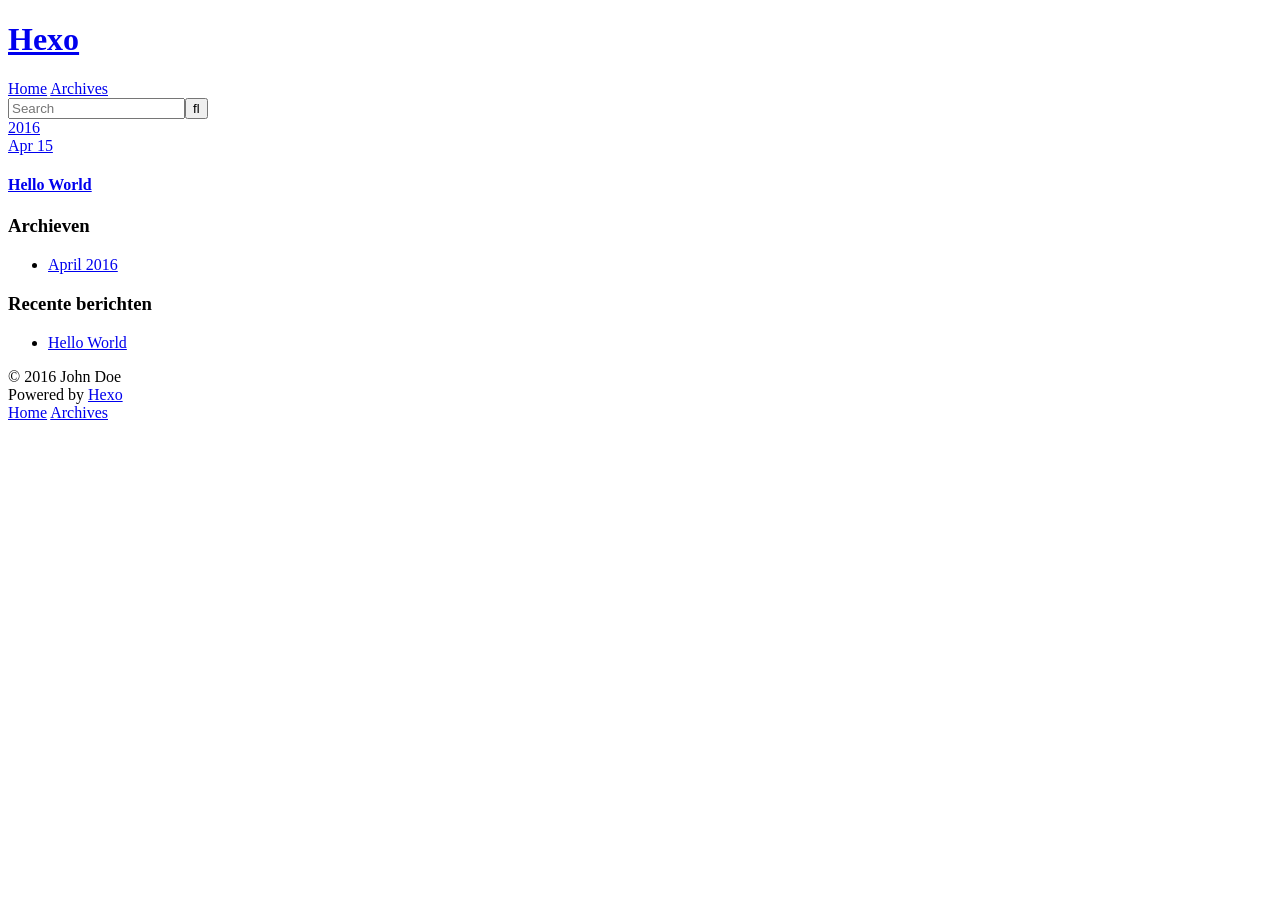
==== archives/index.html @ 11fe407a "Site updated: 2016-04-15 10:33:08" ====
<!DOCTYPE html>
<html>
<head>
  <meta charset="utf-8">
  
  <title>Archieven | Hexo</title>
  <meta name="viewport" content="width=device-width, initial-scale=1, maximum-scale=1">
  <meta name="description">
<meta property="og:type" content="website">
<meta property="og:title" content="Hexo">
<meta property="og:url" content="http://yoursite.com/archives/index.html">
<meta property="og:site_name" content="Hexo">
<meta property="og:description">
<meta name="twitter:card" content="summary">
<meta name="twitter:title" content="Hexo">
<meta name="twitter:description">
  
    <link rel="alternate" href="/atom.xml" title="Hexo" type="application/atom+xml">
  
  
    <link rel="icon" href="/favicon.png">
  
  
    <link href="//fonts.googleapis.com/css?family=Source+Code+Pro" rel="stylesheet" type="text/css">
  
  <link rel="stylesheet" href="/css/style.css">
  

</head>

<body>
  <div id="container">
    <div id="wrap">
      <header id="header">
  <div id="banner"></div>
  <div id="header-outer" class="outer">
    <div id="header-title" class="inner">
      <h1 id="logo-wrap">
        <a href="/" id="logo">Hexo</a>
      </h1>
      
    </div>
    <div id="header-inner" class="inner">
      <nav id="main-nav">
        <a id="main-nav-toggle" class="nav-icon"></a>
        
          <a class="main-nav-link" href="/">Home</a>
        
          <a class="main-nav-link" href="/archives">Archives</a>
        
      </nav>
      <nav id="sub-nav">
        
          <a id="nav-rss-link" class="nav-icon" href="/atom.xml" title="RSS Feed"></a>
        
        <a id="nav-search-btn" class="nav-icon" title="Zoeken"></a>
      </nav>
      <div id="search-form-wrap">
        <form action="//google.com/search" method="get" accept-charset="UTF-8" class="search-form"><input type="search" name="q" results="0" class="search-form-input" placeholder="Search"><button type="submit" class="search-form-submit">&#xF002;</button><input type="hidden" name="sitesearch" value="http://yoursite.com"></form>
      </div>
    </div>
  </div>
</header>
      <div class="outer">
        <section id="main">
  
  
    
    
      
      
      <section class="archives-wrap">
        <div class="archive-year-wrap">
          <a href="/archives/2016" class="archive-year">2016</a>
        </div>
        <div class="archives">
    
    <article class="archive-article archive-type-post">
  <div class="archive-article-inner">
    <header class="archive-article-header">
      <a href="/2016/04/15/hello-world/" class="archive-article-date">
  <time datetime="2016-04-15T02:23:33.382Z" itemprop="datePublished">Apr 15</time>
</a>
      
  
    <h1 itemprop="name">
      <a class="archive-article-title" href="/2016/04/15/hello-world/">Hello World</a>
    </h1>
  

    </header>
  </div>
</article>
  
  
    </div></section>
  

</section>
        
          <aside id="sidebar">
  
    

  
    

  
    
  
    
  <div class="widget-wrap">
    <h3 class="widget-title">Archieven</h3>
    <div class="widget">
      <ul class="archive-list"><li class="archive-list-item"><a class="archive-list-link" href="/archives/2016/04/">April 2016</a></li></ul>
    </div>
  </div>


  
    
  <div class="widget-wrap">
    <h3 class="widget-title">Recente berichten</h3>
    <div class="widget">
      <ul>
        
          <li>
            <a href="/2016/04/15/hello-world/">Hello World</a>
          </li>
        
      </ul>
    </div>
  </div>

  
</aside>
        
      </div>
      <footer id="footer">
  
  <div class="outer">
    <div id="footer-info" class="inner">
      &copy; 2016 John Doe<br>
      Powered by <a href="http://hexo.io/" target="_blank">Hexo</a>
    </div>
  </div>
</footer>
    </div>
    <nav id="mobile-nav">
  
    <a href="/" class="mobile-nav-link">Home</a>
  
    <a href="/archives" class="mobile-nav-link">Archives</a>
  
</nav>
    

<script src="//ajax.googleapis.com/ajax/libs/jquery/2.0.3/jquery.min.js"></script>


  <link rel="stylesheet" href="/fancybox/jquery.fancybox.css">
  <script src="/fancybox/jquery.fancybox.pack.js"></script>


<script src="/js/script.js"></script>

  </div>
</body>
</html>
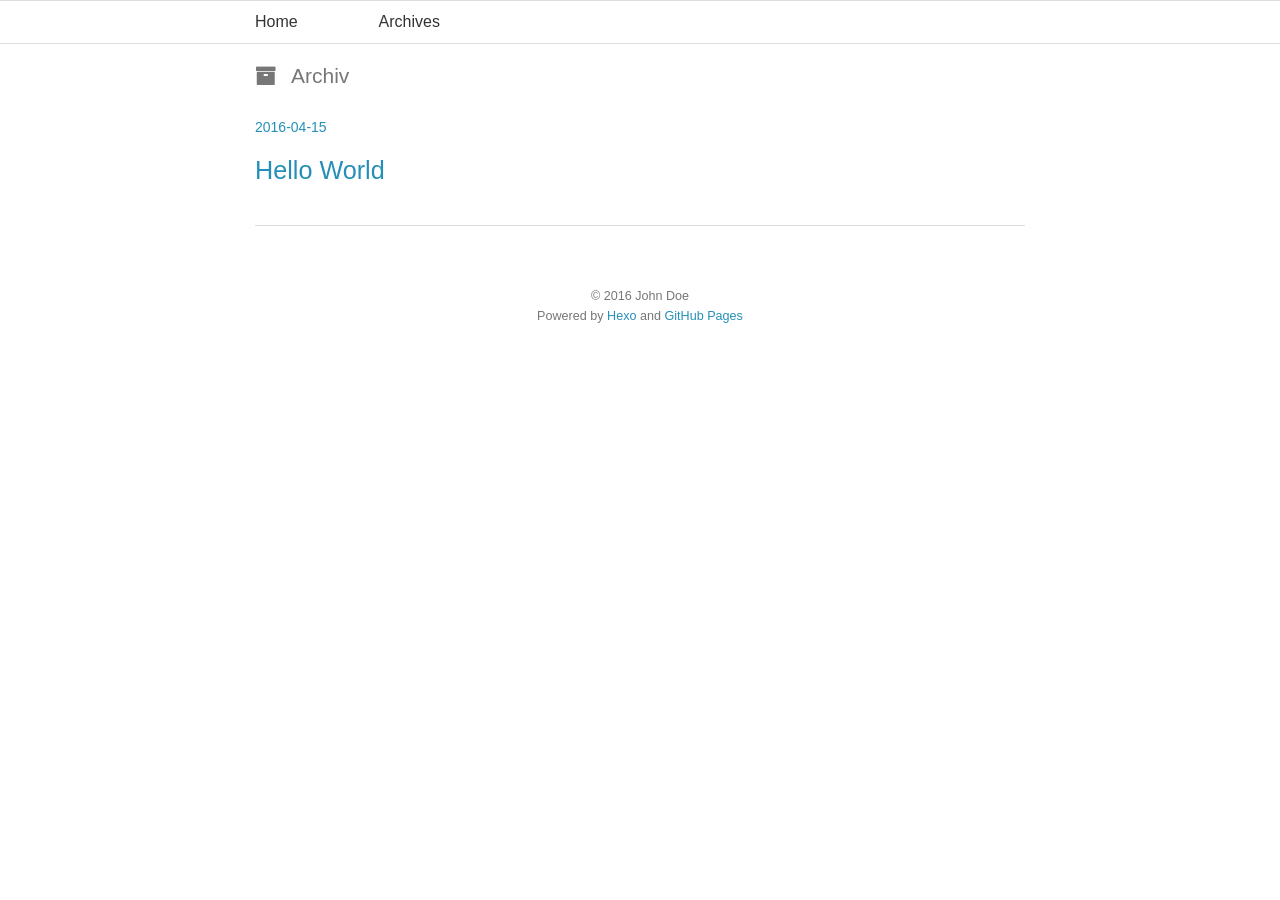
==== commit 91b25862: "Site updated: 2016-04-15 10:47:43" ====
--- a/archives/index.html
+++ b/archives/index.html
@@ -1,169 +1,162 @@
-<!DOCTYPE html>
+<!DOCTYPE HTML>
 <html>
 <head>
   <meta charset="utf-8">
   
-  <title>Archieven | Hexo</title>
-  <meta name="viewport" content="width=device-width, initial-scale=1, maximum-scale=1">
-  <meta name="description">
-<meta property="og:type" content="website">
-<meta property="og:title" content="Hexo">
-<meta property="og:url" content="http://yoursite.com/archives/index.html">
-<meta property="og:site_name" content="Hexo">
-<meta property="og:description">
-<meta name="twitter:card" content="summary">
-<meta name="twitter:title" content="Hexo">
-<meta name="twitter:description">
-  
-    <link rel="alternate" href="/atom.xml" title="Hexo" type="application/atom+xml">
+  <title>Archiv | Hexo</title>
+  <meta name="author" content="John Doe">
   
   
-    <link rel="icon" href="/favicon.png">
+  <meta name="viewport" content="width=device-width, initial-scale=1, maximum-scale=1">
+
   
+  <meta property="og:site_name" content="Hexo"/>
+
   
-    <link href="//fonts.googleapis.com/css?family=Source+Code+Pro" rel="stylesheet" type="text/css">
+    <meta property="og:image" content="undefined"/>
   
-  <link rel="stylesheet" href="/css/style.css">
+
+  <link href="/favicon.ico" rel="icon">
+  <link rel="alternate" href="/atom.xml" title="Hexo" type="application/atom+xml">
+  <link rel="stylesheet" href="//netdna.bootstrapcdn.com/bootstrap/3.1.0/css/bootstrap.min.css">
+<link rel="stylesheet" href="//netdna.bootstrapcdn.com/font-awesome/4.0.3/css/font-awesome.css">
+<link rel="stylesheet" href="/css/style.css">
+  <script src="http://code.jquery.com/jquery-2.1.1.min.js"></script>
+  <!--[if lt IE 9]><script src="//html5shiv.googlecode.com/svn/trunk/html5.js"></script><![endif]-->
   
+<script type="text/javascript">
+  var _gaq = _gaq || [];
+  _gaq.push(['_setAccount', 'UA-368771XX-X']);
+  _gaq.push(['_trackPageview']);
+
+  (function() {
+    var ga = document.createElement('script'); ga.type = 'text/javascript'; ga.async = true;
+    ga.src = ('https:' == document.location.protocol ? 'https://ssl' : 'http://www') + '.google-analytics.com/ga.js';
+    var s = document.getElementsByTagName('script')[0]; s.parentNode.insertBefore(ga, s);
+  })();
+</script>
 
 </head>
 
 <body>
-  <div id="container">
-    <div id="wrap">
-      <header id="header">
-  <div id="banner"></div>
-  <div id="header-outer" class="outer">
-    <div id="header-title" class="inner">
-      <h1 id="logo-wrap">
-        <a href="/" id="logo">Hexo</a>
-      </h1>
-      
+  <header id="header" class='normal_mode'>
+    <nav id="main-nav">
+  <ul class='container'>
+    
+      <li><a href="/">Home</a></li>
+    
+      <li><a href="/archives">Archives</a></li>
+    
+  </ul>
+  <div class="clearfix"></div>
+</nav>
+  </header>
+  <div id="content" class="container">
+    
+<h2 class="archive-title"><i class="fa fa-archive"></i>Archiv</h2>
+
+
+    <div class="archive">
+	<article class="post"
+		<header>
+		  <time datetime="2016-04-15T02:23:33.382Z"><a href="/2016/04/15/hello-world/">2016-04-15</a></time>
+		  <h1 class="title"><a href="/2016/04/15/hello-world/">Hello World</a></h1>
+		  
+
+
+		</header>
+	</article>
     </div>
-    <div id="header-inner" class="inner">
-      <nav id="main-nav">
-        <a id="main-nav-toggle" class="nav-icon"></a>
-        
-          <a class="main-nav-link" href="/">Home</a>
-        
-          <a class="main-nav-link" href="/archives">Archives</a>
-        
-      </nav>
-      <nav id="sub-nav">
-        
-          <a id="nav-rss-link" class="nav-icon" href="/atom.xml" title="RSS Feed"></a>
-        
-        <a id="nav-search-btn" class="nav-icon" title="Zoeken"></a>
-      </nav>
-      <div id="search-form-wrap">
-        <form action="//google.com/search" method="get" accept-charset="UTF-8" class="search-form"><input type="search" name="q" results="0" class="search-form-input" placeholder="Search"><button type="submit" class="search-form-submit">&#xF002;</button><input type="hidden" name="sitesearch" value="http://yoursite.com"></form>
-      </div>
-    </div>
-  </div>
-</header>
-      <div class="outer">
-        <section id="main">
+
+<nav id="pagination">
   
   
-    
-    
-      
-      
-      <section class="archives-wrap">
-        <div class="archive-year-wrap">
-          <a href="/archives/2016" class="archive-year">2016</a>
-        </div>
-        <div class="archives">
-    
-    <article class="archive-article archive-type-post">
-  <div class="archive-article-inner">
-    <header class="archive-article-header">
-      <a href="/2016/04/15/hello-world/" class="archive-article-date">
-  <time datetime="2016-04-15T02:23:33.382Z" itemprop="datePublished">Apr 15</time>
-</a>
-      
+  <div class="clearfix"></div>
+</nav>
+
+    <div class="clearfix"></div>
+  </div>
+  <footer id="footer" class="inner"><div>
   
-    <h1 itemprop="name">
-      <a class="archive-article-title" href="/2016/04/15/hello-world/">Hello World</a>
-    </h1>
+  &copy; 2016 John Doe
   
+</div>
+Powered by <a href="http://zespia.tw/hexo/" title="Hexo" target="_blank" rel="external">Hexo</a> and <a href="http://pages.github.com/" title="GitHub Pages" target="_blank" rel="external">GitHub Pages</a>
 
-    </header>
-  </div>
-</article>
+<div class="clearfix"></div></footer>
   
-  
-    </div></section>
-  
-
-</section>
-        
-          <aside id="sidebar">
-  
-    
-
-  
-    
-
-  
-    
-  
-    
-  <div class="widget-wrap">
-    <h3 class="widget-title">Archieven</h3>
-    <div class="widget">
-      <ul class="archive-list"><li class="archive-list-item"><a class="archive-list-link" href="/archives/2016/04/">April 2016</a></li></ul>
-    </div>
-  </div>
+<script src="/js/jquery.imagesloaded.min.js"></script>
+<script src="/js/gallery.js"></script>
+<script src="//netdna.bootstrapcdn.com/bootstrap/3.1.0/js/bootstrap.min.js"></script>
 
 
-  
-    
-  <div class="widget-wrap">
-    <h3 class="widget-title">Recente berichten</h3>
-    <div class="widget">
-      <ul>
-        
-          <li>
-            <a href="/2016/04/15/hello-world/">Hello World</a>
-          </li>
-        
-      </ul>
-    </div>
-  </div>
-
-  
-</aside>
-        
-      </div>
-      <footer id="footer">
-  
-  <div class="outer">
-    <div id="footer-info" class="inner">
-      &copy; 2016 John Doe<br>
-      Powered by <a href="http://hexo.io/" target="_blank">Hexo</a>
-    </div>
-  </div>
-</footer>
-    </div>
-    <nav id="mobile-nav">
-  
-    <a href="/" class="mobile-nav-link">Home</a>
-  
-    <a href="/archives" class="mobile-nav-link">Archives</a>
-  
-</nav>
-    
-
-<script src="//ajax.googleapis.com/ajax/libs/jquery/2.0.3/jquery.min.js"></script>
 
 
-  <link rel="stylesheet" href="/fancybox/jquery.fancybox.css">
-  <script src="/fancybox/jquery.fancybox.pack.js"></script>
+    <script type="text/javascript">
+        (function(){
+
+            $(window).scroll(function(){
+
+                var scrollTop = $(window).scrollTop();
+                if ( scrollTop >200 ){
+                    $("#main-nav").removeClass('normal_mode').addClass('top_mode');
+                } else{
+                    $("#main-nav").removeClass('top_mode').addClass('normal_mode');
+                }
+
+            });
+
+        })();
+    </script>
 
 
-<script src="/js/script.js"></script>
 
-  </div>
+  <link rel="stylesheet" href="/fancybox/jquery.fancybox.css" media="screen" type="text/css">
+  <script src="/fancybox/jquery.fancybox.pack.js"></script>
+  <script type="text/javascript">
+  (function($){
+    $('.fancybox').fancybox({
+      'titlePosition': 'inside'
+    });
+  })(jQuery);
+  </script>
+
+
+
+    
+    <script type="text/javascript">
+      var duoshuoQuery = {short_name:"your_id"};
+    (function() {
+      var ds = document.createElement('script');
+      ds.type = 'text/javascript';ds.async = true;
+      ds.src = 'http://static.duoshuo.com/embed.js';
+      ds.charset = 'UTF-8';
+      (document.getElementsByTagName('head')[0] 
+      || document.getElementsByTagName('body')[0]).appendChild(ds);
+    })();
+  </script>
+
+
+
+<script type="text/javascript">
+  
+  $(function(){
+
+    $('.title').hover(
+      function() {      
+        $(this).stop().animate(
+          {'marginLeft': '10px'}, 200
+        );   
+      }, 
+      function() {       
+        $(this).stop().animate({'marginLeft': '0px'}, 200);      
+      
+    });   
+
+  });
+
+</script>
+
+
 </body>
 </html>
--- a/css/style.css
+++ b/css/style.css
@@ -0,0 +1,846 @@
+* {
+  margin: 0;
+  padding: 0;
+}
+body {
+  background: #fff;
+  color: #444;
+  font-family: "Helvetica Neue", "Helvetica", Arial, sans-serif;
+  font-size: 14px;
+  text-shadow: 0 0 1px transparent;
+}
+@media screen and (max-width: 600px) {
+  body {
+    font-size: 13px;
+  }
+}
+h1,
+h2,
+h3,
+h4,
+h5,
+h6 {
+  font-family: "Lato", Helvetica Neue, Helvetica, Arial, sans-serif;
+}
+h1 {
+  font-size: 1.8em;
+}
+h2 {
+  font-size: 1.5em;
+}
+h3 {
+  font-size: 1.3em;
+}
+.fa {
+  display: inline;
+}
+a {
+  text-decoration: none;
+  color: #258fb8;
+}
+a:hover {
+  text-decoration: underline;
+}
+p {
+  text-indent: 2em;
+}
+.alignleft {
+  float: left;
+}
+.alignright {
+  float: right;
+}
+.clearfix {
+  zoom: 1;
+}
+.clearfix:before,
+.clearfix:after {
+  content: "";
+  display: table;
+}
+.clearfix:after {
+  clear: both;
+}
+@media screen and (min-width: 1200px) {
+  .container {
+    width: 800px;
+  }
+}
+.jiathis_style * {
+  -webkit-box-sizing: content-box;
+  -moz-box-sizing: content-box;
+  box-sizing: content-box;
+  -webkit-box-sizing: content-box;
+  -moz-box-sizing: content-box;
+  -webkit-box-sizing: content-box;
+  -moz-box-sizing: content-box;
+  box-sizing: content-box;
+}
+.categories,
+.tags {
+  position: relative;
+  margin-bottom: 5px;
+}
+.categories a,
+.tags a,
+.categories i,
+.tags i {
+  color: #777;
+}
+.categories a:hover,
+.tags a:hover {
+  color: #258fb8;
+  text-decoration: none;
+}
+#header {
+  text-shadow: 0 0 1px #fff;
+  margin-top: 0px;
+}
+#header a {
+  color: #999;
+}
+#header a:hover {
+  color: #258fb8;
+  text-decoration: none;
+}
+#header h1 {
+  font-weight: normal;
+  font-size: 2.5em;
+  line-height: 1;
+}
+#header h2 {
+  font-weight: normal;
+  font-size: 0.9em;
+  line-height: 1;
+  margin-top: 10px;
+}
+#header #main-nav {
+  border-top: 1px solid #ddd;
+  border-bottom: 1px solid #ddd;
+  font-family: "Lato", Helvetica Neue, Helvetica, Arial, sans-serif;
+  line-height: 2.5em;
+}
+#header #main-nav.top_mode {
+  position: fixed;
+  top: 0px;
+  left: 0px;
+  right: 0px;
+  z-index: 5000;
+  background-color: #fff;
+}
+#header #main-nav ul {
+  list-style: none;
+  margin-bottom: 0;
+}
+#header #main-nav ul li {
+  display: inline-block;
+  padding: 3px 0px;
+  margin-right: 10%;
+}
+#header #main-nav ul li a {
+  color: #333;
+  font-size: 16px;
+}
+#header #main-nav ul li a:hover {
+  color: #258fb8;
+}
+article {
+  margin: 20px 0 40px 0;
+}
+article.page {
+  padding-left: 20px;
+}
+article.page .icon {
+  display: none;
+}
+article.post .icon:before {
+  content: '\f016';
+}
+article.photo .icon:before {
+  content: '\f030';
+}
+article.link .icon:before {
+  content: '\f0c1';
+}
+article.link .title a:after {
+  content: '\f08e';
+  color: #777;
+  font: 12px font-icon;
+  padding-left: 10px;
+  vertical-align: super;
+}
+article .post-content {
+  position: relative;
+}
+article .gallery {
+  overflow: hidden;
+  position: relative;
+}
+article .gallery:hover .control {
+  opacity: 1;
+  -ms-filter: none;
+  filter: none;
+}
+article .gallery img {
+  min-width: 100%;
+  max-width: 100%;
+  height: auto;
+  position: absolute;
+  top: 0;
+  left: 0;
+  opacity: 0;
+  -ms-filter: "progid:DXImageTransform.Microsoft.Alpha(Opacity=0)";
+  filter: alpha(opacity=0);
+}
+article .gallery .control {
+  opacity: 0;
+  -ms-filter: "progid:DXImageTransform.Microsoft.Alpha(Opacity=0)";
+  filter: alpha(opacity=0);
+  -webkit-transition: 0.3s;
+  -moz-transition: 0.3s;
+  -o-transition: 0.3s;
+  -ms-transition: 0.3s;
+  transition: 0.3s;
+}
+article .gallery .prev,
+article .gallery .next {
+  position: absolute;
+  top: 0;
+  width: 50%;
+  height: 100%;
+  cursor: pointer;
+}
+article .gallery .prev:before,
+article .gallery .next:before {
+  position: absolute;
+  font: 24px/1 font-icon;
+  text-align: center;
+  width: 24px;
+  text-shadow: 0 0 15px rgba(0,0,0,0.5);
+  color: #fff;
+  margin-top: -12px;
+  top: 50%;
+}
+article .gallery .prev {
+  left: 0;
+}
+article .gallery .prev:before {
+  content: '\f053';
+  left: 10px;
+}
+article .gallery .next {
+  right: 0;
+}
+article .gallery .next:before {
+  content: '\f054';
+  right: 10px;
+}
+article header .icon {
+  width: 32px;
+  height: 32px;
+  margin-right: 25px;
+  position: absolute;
+  top: 20px;
+  left: 20px;
+  color: #258fb8;
+}
+@media screen and (max-width: 600px) {
+  article header .icon {
+    display: none;
+  }
+}
+article header .icon:before {
+  position: absolute;
+  font: 32px font-icon;
+  top: 0;
+  left: 0;
+  width: 32px;
+  text-align: center;
+}
+article header time {
+  color: #777;
+  font: 0.9em "Lato", Helvetica Neue, Helvetica, Arial, sans-serif;
+  margin-bottom: 5px;
+  display: block;
+  line-height: 1;
+}
+article header .title {
+  font-weight: normal;
+  font-size: 35px;
+  margin: 10px 0px;
+  color: #258fb8;
+}
+article header .title a {
+  color: #258fb8;
+}
+article header .title a:hover {
+  color: #258fb8;
+  text-decoration: none;
+}
+article .entry {
+  text-align: justify;
+  line-height: 1.6;
+  font-size: 16px;
+}
+article .entry p,
+article .entry blockquote,
+article .entry ul,
+article .entry ol,
+article .entry dl,
+article .entry table,
+article .entry iframe,
+article .entry h3,
+article .entry h4,
+article .entry h5,
+article .entry h6,
+article .entry .video-container {
+  margin-top: 15px;
+}
+article .entry p {
+  margin: 20px 0;
+  font-size: 16px;
+  line-height: 25px;
+}
+article .entry blockquote {
+  border-top: 1px solid #ddd;
+  border-bottom: 1px solid #ddd;
+  font-style: italic;
+  font-family: "Georgia", serif;
+  font-size: 1.2em;
+  padding: 0 30px 15px;
+  text-align: center;
+}
+article .entry blockquote footer {
+  border-top: none;
+  font-size: 0.8em;
+  line-height: 1;
+  margin: 20px 0 0;
+  padding-top: 0;
+}
+article .entry blockquote footer cite:before {
+  content: '—';
+  color: #ccc;
+  padding: 0 0.5em;
+}
+article .entry code,
+article .entry pre {
+  font-family: Monaco, Menlo, Consolas, Courier New, monospace;
+}
+article .entry code {
+  background: #eee;
+  color: #666;
+  padding: 0 5px;
+  margin: 0 2px;
+  font-size: 0.9em;
+  border: 1px solid #ddd;
+  -webkit-border-radius: 3px;
+  border-radius: 3px;
+}
+article .entry pre {
+  background: #eee;
+  border: 1px solid #ddd;
+  margin-top: 15px;
+  overflow: auto;
+  padding: 7px 15px;
+  -webkit-border-radius: 2px;
+  border-radius: 2px;
+}
+article .entry pre code {
+  background: none;
+  padding: 0;
+  margin: 0;
+  border: none;
+  -webkit-border-radius: 0;
+  border-radius: 0;
+}
+article .entry ul,
+article .entry ol,
+article .entry dl {
+  margin-left: 20px;
+}
+article .entry ul ul,
+article .entry ol ul,
+article .entry dl ul,
+article .entry ul ol,
+article .entry ol ol,
+article .entry dl ol,
+article .entry ul dl,
+article .entry ol dl,
+article .entry dl dl {
+  margin-top: 0;
+}
+article .entry h1,
+article .entry h2 {
+  padding-bottom: 10px;
+  margin-top: 20px;
+}
+article .entry img,
+article .entry video {
+  max-width: 100%;
+  height: auto;
+  border: none;
+}
+article .entry iframe {
+  border: none;
+}
+article .entry .caption {
+  display: block;
+  margin: 5px 0;
+  color: #777;
+  position: relative;
+  font-size: 0.9em;
+}
+article .entry .caption i {
+  margin-right: 10px;
+}
+article .entry .video-container {
+  position: relative;
+  padding-bottom: 56.25%;
+  padding-top: 30px;
+  height: 0;
+  overflow: hidden;
+}
+article .entry .video-container iframe,
+article .entry .video-container object,
+article .entry .video-container embed {
+  position: absolute;
+  top: 0;
+  left: 0;
+  width: 100%;
+  height: 100%;
+  margin-top: 0;
+}
+article .entry .pullquote {
+  float: right;
+  border: none;
+  padding: 0;
+  margin: 1em 0 0.5em 1.5em;
+  text-align: left;
+  width: 45%;
+  font-size: 1.5em;
+}
+article #profile {
+  padding: 30px 0;
+  background: #f9f9f9;
+  border-bottom: 1px solid #ddd;
+  color: #666;
+}
+article footer {
+  margin-top: 15px;
+  padding-top: 10px;
+  color: #777;
+  font-size: 0.9em;
+  line-height: 16px;
+  position: relative;
+  min-height: 16px;
+}
+article footer a {
+  color: #777;
+}
+article footer a:hover {
+  color: #258fb8;
+  text-decoration: none;
+}
+article footer a:before {
+  padding-right: 10px;
+  vertical-align: middle;
+}
+article footer .categories,
+article footer .tags {
+  position: relative;
+  margin: 5px 0;
+}
+.more-link .fa {
+  margin-right: 5px;
+}
+.comment-link .fa {
+  margin-right: 5px;
+}
+#comment {
+  background: #fff;
+  margin-bottom: 50px;
+}
+#comment .title {
+  font-weight: normal;
+  margin-bottom: 15px;
+}
+#pagination a {
+  display: block;
+  padding: 5px 10px;
+  background: #ddd;
+  color: #777;
+  font-family: "Lato", Helvetica Neue, Helvetica, Arial, sans-serif;
+  text-shadow: 0 0 1px #fff;
+  margin: 10px 0;
+}
+#pagination a:hover {
+  background: #258fb8;
+  color: #fff;
+  text-decoration: none;
+  text-shadow: none;
+}
+#pagination .prev .fa {
+  margin-right: 5px;
+}
+#pagination .next .fa {
+  margin-left: 5px;
+}
+#cover {
+  height: 250px;
+  background: #f9f9f9;
+  text-align: center;
+  center: fixed;
+  -moz-background-size: cover;
+  -webkit-background-size: cover;
+  -o-background-size: cover;
+  -webkit-background-size: cover;
+  -moz-background-size: cover;
+  background-size: cover;
+}
+#cover #profile {
+  padding-top: 60px;
+}
+#cover #profile a {
+  font-size: 18px;
+  color: #333;
+  text-transform: uppercase;
+}
+#cover #profile .logo {
+  margin-bottom: 10px;
+}
+#cover #profile .logo img {
+  -webkit-border-radius: 50%;
+  -webkit-border-radius: 50%;
+  border-radius: 50%;
+  -moz-border-radius: 50%;
+  -webkit-border-radius: 50%;
+  width: 100px;
+  height: 100px;
+  -webkit-box-shadow: 0 0 1px #fff;
+  box-shadow: 0 0 1px #fff;
+}
+#cover #profile .my-socials {
+  display: inline-block;
+  list-style: none;
+  margin: 0 auto;
+}
+#cover #profile .my-socials li {
+  float: left;
+  width: 30px;
+  margin: 5px;
+}
+#cover #profile .my-socials li a {
+  background: #cd5c5c;
+  text-decoration: none;
+  display: block;
+  text-align: center;
+  width: 30px;
+  height: 30px;
+  -webkit-border-radius: 30px;
+  border-radius: 30px;
+  color: #fff;
+}
+#cover #profile .my-socials li a:hover {
+  color: #fff;
+  -webkit-box-shadow: 0 0 10px rgba(0,0,0,0.5);
+  box-shadow: 0 0 10px rgba(0,0,0,0.5);
+}
+#cover #profile .my-socials li .weibo {
+  background-color: #e20021;
+}
+#cover #profile .my-socials li .github {
+  background-color: #333;
+}
+#cover #profile .my-socials li .twitter {
+  background-color: #00b6f3;
+}
+#cover #profile .my-socials li .email {
+  background-color: #ffd700;
+}
+#cover #profile .my-socials li i {
+  font-size: 18px;
+  font-style: normal;
+  line-height: 30px;
+  margin: 0;
+}
+.archive-title {
+  color: #777;
+  font-weight: normal;
+  margin-bottom: 30px;
+  text-shadow: 0 0 1px #fff;
+}
+.archive-title .fa {
+  padding-right: 15px;
+}
+.archive {
+  border-bottom: 1px solid #ddd;
+  margin-bottom: 50px;
+}
+.archive article {
+  -webkit-box-shadow: none;
+  box-shadow: none;
+}
+.archive article .post-content {
+  margin-bottom: 0;
+}
+#sidebar {
+  width: 270px;
+  line-height: 1.8em;
+}
+@media screen and (max-width: 900px) {
+  #sidebar {
+    float: none;
+    width: 100%;
+  }
+}
+#sidebar .widget {
+  background: #fff;
+  -webkit-box-shadow: 0px 1px 3px #636262;
+  box-shadow: 0px 1px 3px #636262;
+  margin-bottom: 30px;
+  word-wrap: break-word;
+}
+#sidebar .widget .title {
+  padding: 15px 20px;
+  font-size: 1em;
+  border-bottom: 1px solid #ddd;
+  font-weight: normal;
+}
+#sidebar .widget .entry {
+  font-size: 0.9em;
+  padding: 15px 20px;
+}
+#sidebar .widget ul,
+#sidebar .widget ol,
+#sidebar .widget dl {
+  list-style: none;
+}
+#sidebar .widget ul ul,
+#sidebar .widget ol ul,
+#sidebar .widget dl ul,
+#sidebar .widget ul ol,
+#sidebar .widget ol ol,
+#sidebar .widget dl ol,
+#sidebar .widget ul dl,
+#sidebar .widget ol dl,
+#sidebar .widget dl dl {
+  list-style: disc;
+  margin-left: 20px;
+}
+#sidebar .search {
+  margin-bottom: 30px;
+  -webkit-box-shadow: 0px 1px 3px #636262;
+  box-shadow: 0px 1px 3px #636262;
+}
+#sidebar .search input {
+  background: #fff;
+  font-family: "Lato", Helvetica Neue, Helvetica, Arial, sans-serif;
+  font-style: italic;
+  font-size: 1em;
+  padding: 10px 15px;
+  border: 1px solid #ddd;
+  width: 100%;
+  -webkit-box-sizing: border-box;
+  -moz-box-sizing: border-box;
+  box-sizing: border-box;
+  color: #777;
+}
+#sidebar .search input:focus {
+  color: #444;
+}
+#sidebar .tag small {
+  margin-left: 15px;
+  color: #777;
+}
+#sidebar .tag small:before {
+  content: '(';
+}
+#sidebar .tag small:after {
+  content: ')';
+}
+#sidebar .twitter li {
+  border-bottom: 1px solid #ddd;
+  padding: 15px 20px;
+  font-size: 0.9em;
+}
+#sidebar .twitter li:last-of-type {
+  border-bottom: none;
+}
+#sidebar .twitter small {
+  display: block;
+  margin-top: 10px;
+  color: #777;
+  line-height: 1;
+}
+#sidebar .tagcloud .entry {
+  padding-right: 5px;
+}
+#sidebar .tagcloud a {
+  margin-right: 10px;
+  display: inline-block;
+}
+#footer {
+  color: #777;
+  margin-bottom: 50px;
+  font: 0.9em/1.6 "Lato", Helvetica Neue, Helvetica, Arial, sans-serif;
+  text-shadow: 0 0 1px #fff;
+  margin-top: 10px;
+  text-align: center;
+}
+#footer .icon {
+  width: 32px;
+  height: 32px;
+}
+#footer .github:before {
+  content: "\f09b";
+}
+.entry .gist {
+  background: #eee;
+  border: 1px solid #ddd;
+  margin-top: 15px;
+  padding: 7px 15px;
+  -webkit-border-radius: 2px;
+  border-radius: 2px;
+  text-shadow: 0 0 1px #fff;
+  line-height: 1.6;
+  overflow: auto;
+  color: #666;
+}
+.entry .gist .gist-file {
+  border: none;
+  font-family: inherit;
+  margin: 0;
+  font-size: 0.9em;
+}
+.entry .gist .gist-file .gist-data {
+  background: none;
+  border-bottom: none;
+}
+.entry .gist .gist-file .gist-data pre {
+  padding: 0 !important;
+  font-family: Monaco, Menlo, Consolas, Courier New, monospace;
+}
+.entry .gist .gist-file .gist-meta {
+  background: none;
+  color: #777;
+  margin-top: 5px;
+  padding: 0;
+  text-shadow: 0 0 1px #fff;
+  font-size: 100%;
+}
+.entry .gist .gist-file .gist-meta a {
+  color: #258fb8;
+}
+.entry .gist .gist-file .gist-meta a:visited {
+  color: #258fb8;
+}
+figure.highlight {
+  background: #eee;
+  border: 1px solid #ddd;
+  margin-top: 15px;
+  padding: 7px 15px;
+  -webkit-border-radius: 2px;
+  border-radius: 2px;
+  text-shadow: 0 0 1px #fff;
+  line-height: 1.6;
+  overflow: auto;
+  position: relative;
+  font-size: 0.9em;
+}
+figure.highlight figcaption {
+  color: #777;
+  margin-bottom: 5px;
+  text-shadow: 0 0 1px #fff;
+}
+figure.highlight figcaption a {
+  position: absolute;
+  right: 15px;
+}
+figure.highlight pre {
+  border: none;
+  padding: 0;
+  margin: 0;
+}
+figure.highlight table {
+  margin-top: 0;
+  border-spacing: 0;
+}
+figure.highlight .gutter {
+  color: #777;
+  padding-right: 15px;
+  border-right: 1px solid #ddd;
+  text-align: right;
+}
+figure.highlight .code {
+  padding-left: 15px;
+  border-left: 1px solid #fff;
+  color: #666;
+}
+pre .comment,
+pre .template_comment,
+pre .diff .header,
+pre .doctype,
+pre .pi,
+pre .lisp .string,
+pre .javadoc {
+  color: #93a1a1;
+  font-style: italic;
+}
+pre .keyword,
+pre .winutils,
+pre .method,
+pre .addition,
+pre .css .tag,
+pre .request,
+pre .status,
+pre .nginx .title {
+  color: #859900;
+}
+pre .number,
+pre .command,
+pre .string,
+pre .tag .value,
+pre .phpdoc,
+pre .tex .formula,
+pre .regexp,
+pre .hexcolor {
+  color: #2aa198;
+}
+pre .title,
+pre .localvars,
+pre .chunk,
+pre .decorator,
+pre .built_in,
+pre .identifier,
+pre .vhdl,
+pre .literal,
+pre .id {
+  color: #268bd2;
+}
+pre .attribute,
+pre .variable,
+pre .lisp .body,
+pre .smalltalk .number,
+pre .constant,
+pre .class .title,
+pre .parent,
+pre .haskell .type {
+  color: #b58900;
+}
+pre .preprocessor,
+pre .preprocessor .keyword,
+pre .shebang,
+pre .symbol,
+pre .symbol .string,
+pre .diff .change,
+pre .special,
+pre .attr_selector,
+pre .important,
+pre .subst,
+pre .cdata,
+pre .clojure .title {
+  color: #cb4b16;
+}
+pre .deletion {
+  color: #dc322f;
+}
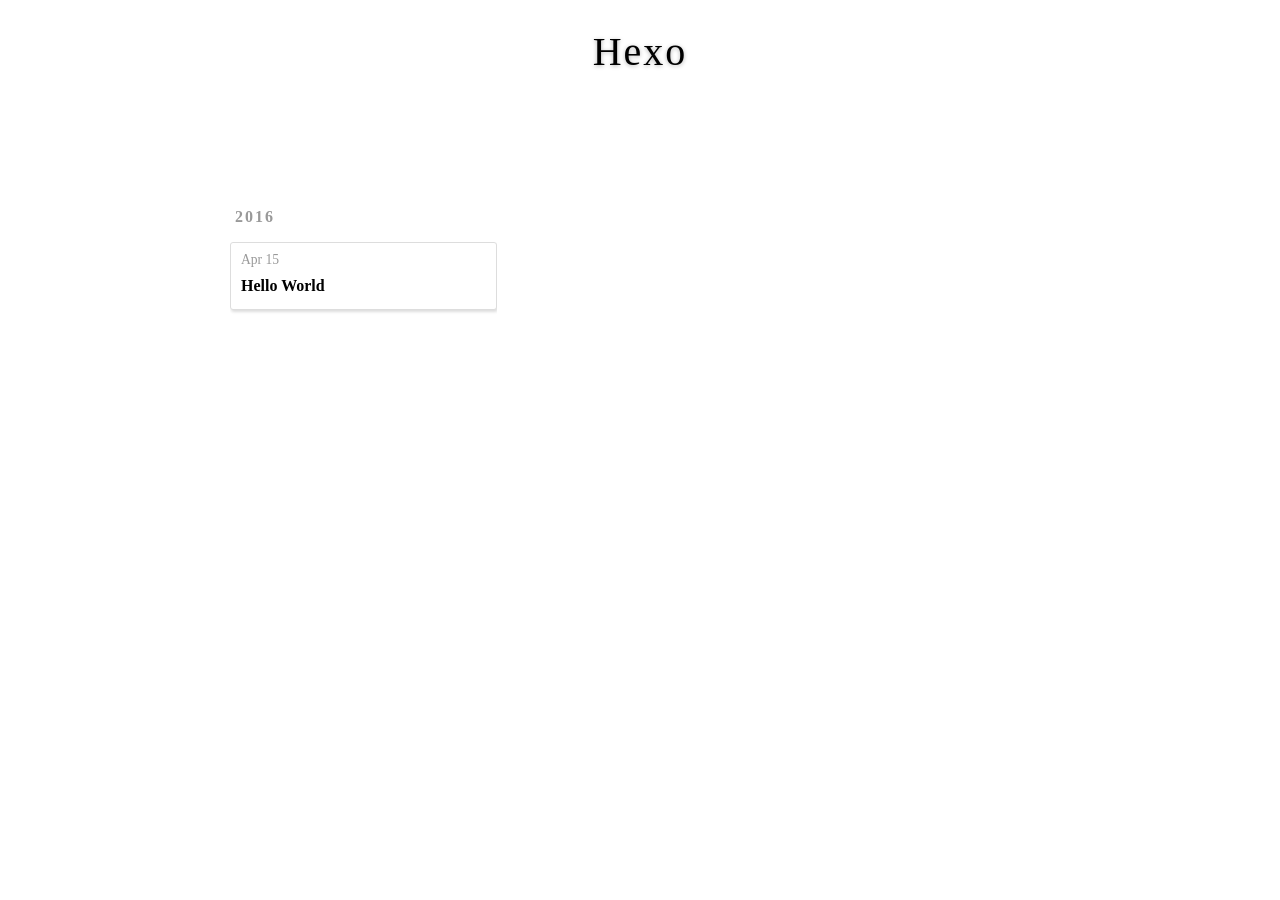
==== commit ff7bfc03: "Site updated: 2016-04-15 10:56:12" ====
--- a/archives/index.html
+++ b/archives/index.html
@@ -1,162 +1,110 @@
-<!DOCTYPE HTML>
+<!DOCTYPE html>
 <html>
 <head>
   <meta charset="utf-8">
   
-  <title>Archiv | Hexo</title>
-  <meta name="author" content="John Doe">
+  <title>Archives | Hexo</title>
+  <meta name="viewport" content="width=device-width, initial-scale=1, maximum-scale=1">
+  <meta name="description">
+<meta property="og:type" content="website">
+<meta property="og:title" content="Hexo">
+<meta property="og:url" content="http://yoursite.com/archives/index.html">
+<meta property="og:site_name" content="Hexo">
+<meta property="og:description">
+<meta name="twitter:card" content="summary">
+<meta name="twitter:title" content="Hexo">
+<meta name="twitter:description">
+  
+    <link rel="alternative" href="/atom.xml" title="Hexo" type="application/atom+xml">
   
   
-  <meta name="viewport" content="width=device-width, initial-scale=1, maximum-scale=1">
+    <link rel="icon" href="/image/favicon.ico">
+  
+  <link href="//fonts.useso.com/css?family=Source+Code+Pro" rel="stylesheet" type="text/css">
+  <link href="//libs.useso.com/js/font-awesome/4.2.0/css/font-awesome.min.css" rel="stylesheet">
 
+  <link rel="stylesheet" href="/css/style.css">
   
-  <meta property="og:site_name" content="Hexo"/>
-
-  
-    <meta property="og:image" content="undefined"/>
-  
-
-  <link href="/favicon.ico" rel="icon">
-  <link rel="alternate" href="/atom.xml" title="Hexo" type="application/atom+xml">
-  <link rel="stylesheet" href="//netdna.bootstrapcdn.com/bootstrap/3.1.0/css/bootstrap.min.css">
-<link rel="stylesheet" href="//netdna.bootstrapcdn.com/font-awesome/4.0.3/css/font-awesome.css">
-<link rel="stylesheet" href="/css/style.css">
-  <script src="http://code.jquery.com/jquery-2.1.1.min.js"></script>
-  <!--[if lt IE 9]><script src="//html5shiv.googlecode.com/svn/trunk/html5.js"></script><![endif]-->
-  
-<script type="text/javascript">
-  var _gaq = _gaq || [];
-  _gaq.push(['_setAccount', 'UA-368771XX-X']);
-  _gaq.push(['_trackPageview']);
-
-  (function() {
-    var ga = document.createElement('script'); ga.type = 'text/javascript'; ga.async = true;
-    ga.src = ('https:' == document.location.protocol ? 'https://ssl' : 'http://www') + '.google-analytics.com/ga.js';
-    var s = document.getElementsByTagName('script')[0]; s.parentNode.insertBefore(ga, s);
-  })();
-</script>
 
 </head>
 
 <body>
-  <header id="header" class='normal_mode'>
-    <nav id="main-nav">
-  <ul class='container'>
-    
-      <li><a href="/">Home</a></li>
-    
-      <li><a href="/archives">Archives</a></li>
-    
-  </ul>
-  <div class="clearfix"></div>
-</nav>
-  </header>
-  <div id="content" class="container">
-    
-<h2 class="archive-title"><i class="fa fa-archive"></i>Archiv</h2>
+  <div id="container">
+    <div id="wrap">
+      <header id="header">
+  <div id="header-outer" class="outer">
+    <div id="header-title" class="inner">
+      <h1 id="logo-wrap">
+        <a href="/" id="logo">Hexo</a>
+      </h1>
+      
+    </div>
+    <div id="header-menu">
+      <nav id="main-nav">
+        <ul>
+        
+          <li><a href="/"><i class="fa fa-home icon-setting"></i></a></li>
+        
+          <li><a href="/archives"><i class="fa fa-archive icon-setting"></i></a></li>
+        
+          <li><a href="/aboutme.html"><i class="fa fa-user icon-setting"></i></a></li>
+        
+        
+          <li><a href="/atom.xml"><i class="fa fa-rss %> icon-setting"></i></a></li>
+        
+        </ul>
+      </nav>
+    </div>
+  </div>
+</header>
 
-
-    <div class="archive">
-	<article class="post"
-		<header>
-		  <time datetime="2016-04-15T02:23:33.382Z"><a href="/2016/04/15/hello-world/">2016-04-15</a></time>
-		  <h1 class="title"><a href="/2016/04/15/hello-world/">Hello World</a></h1>
-		  
-
-
-		</header>
-	</article>
-    </div>
-
-<nav id="pagination">
+      <div class="outer">
+        <section id="main">
   
   
-  <div class="clearfix"></div>
-</nav>
+    
+    
+      
+      
+      <section class="archives-wrap">
+        <div class="archive-year-wrap">
+          <a href="/archives/2016" class="archive-year">2016</a>
+        </div>
+        <div class="archives">
+    
+    <article class="archive-article archive-type-post">
+  <div class="archive-article-inner">
+    <header class="archive-article-header">
+      <a href="/2016/04/15/hello-world/" class="archive-article-date">
+  <time datetime="2016-04-15T02:23:33.382Z" itemprop="datePublished">Apr 15</time>
+</a>
+      
+  
+    <h1 itemprop="name">
+      <a class="archive-article-title" href="/2016/04/15/hello-world/">Hello World</a>
+    </h1>
+  
 
-    <div class="clearfix"></div>
+    </header>
   </div>
-  <footer id="footer" class="inner"><div>
+</article>
   
-  &copy; 2016 John Doe
   
-</div>
-Powered by <a href="http://zespia.tw/hexo/" title="Hexo" target="_blank" rel="external">Hexo</a> and <a href="http://pages.github.com/" title="GitHub Pages" target="_blank" rel="external">GitHub Pages</a>
+    </div></section>
+  
+</section>
+        
+      </div>
+    </div>
+    
+    
 
-<div class="clearfix"></div></footer>
-  
-<script src="/js/jquery.imagesloaded.min.js"></script>
-<script src="/js/gallery.js"></script>
-<script src="//netdna.bootstrapcdn.com/bootstrap/3.1.0/js/bootstrap.min.js"></script>
+<script src="http://libs.useso.com/js/jquery/2.0.3/jquery.min.js"></script>
 
 
 
+<script src="/js/script.js"></script>
 
-    <script type="text/javascript">
-        (function(){
-
-            $(window).scroll(function(){
-
-                var scrollTop = $(window).scrollTop();
-                if ( scrollTop >200 ){
-                    $("#main-nav").removeClass('normal_mode').addClass('top_mode');
-                } else{
-                    $("#main-nav").removeClass('top_mode').addClass('normal_mode');
-                }
-
-            });
-
-        })();
-    </script>
-
-
-
-  <link rel="stylesheet" href="/fancybox/jquery.fancybox.css" media="screen" type="text/css">
-  <script src="/fancybox/jquery.fancybox.pack.js"></script>
-  <script type="text/javascript">
-  (function($){
-    $('.fancybox').fancybox({
-      'titlePosition': 'inside'
-    });
-  })(jQuery);
-  </script>
-
-
-
-    
-    <script type="text/javascript">
-      var duoshuoQuery = {short_name:"your_id"};
-    (function() {
-      var ds = document.createElement('script');
-      ds.type = 'text/javascript';ds.async = true;
-      ds.src = 'http://static.duoshuo.com/embed.js';
-      ds.charset = 'UTF-8';
-      (document.getElementsByTagName('head')[0] 
-      || document.getElementsByTagName('body')[0]).appendChild(ds);
-    })();
-  </script>
-
-
-
-<script type="text/javascript">
-  
-  $(function(){
-
-    $('.title').hover(
-      function() {      
-        $(this).stop().animate(
-          {'marginLeft': '10px'}, 200
-        );   
-      }, 
-      function() {       
-        $(this).stop().animate({'marginLeft': '0px'}, 200);      
-      
-    });   
-
-  });
-
-</script>
-
-
+  </div>
 </body>
-</html>+</html>
--- a/css/style.css
+++ b/css/style.css
@@ -1,408 +1,587 @@
-* {
-  margin: 0;
-  padding: 0;
-}
 body {
-  background: #fff;
-  color: #444;
-  font-family: "Helvetica Neue", "Helvetica", Arial, sans-serif;
-  font-size: 14px;
-  text-shadow: 0 0 1px transparent;
-}
-@media screen and (max-width: 600px) {
-  body {
-    font-size: 13px;
-  }
-}
+  width: 100%;
+}
+body:before,
+body:after {
+  content: "";
+  display: table;
+}
+body:after {
+  clear: both;
+}
+html,
+body,
+div,
+span,
+applet,
+object,
+iframe,
 h1,
 h2,
 h3,
 h4,
 h5,
-h6 {
-  font-family: "Lato", Helvetica Neue, Helvetica, Arial, sans-serif;
-}
-h1 {
-  font-size: 1.8em;
-}
-h2 {
-  font-size: 1.5em;
-}
-h3 {
-  font-size: 1.3em;
-}
-.fa {
+h6,
+p,
+blockquote,
+pre,
+a,
+abbr,
+acronym,
+address,
+big,
+cite,
+code,
+del,
+dfn,
+em,
+img,
+ins,
+kbd,
+q,
+s,
+samp,
+small,
+strike,
+strong,
+sub,
+sup,
+tt,
+var,
+dl,
+dt,
+dd,
+ol,
+ul,
+li,
+fieldset,
+form,
+label,
+legend,
+table,
+caption,
+tbody,
+tfoot,
+thead,
+tr,
+th,
+td {
+  margin: 0;
+  padding: 0;
+  border: 0;
+  outline: 0;
+  font-weight: inherit;
+  font-style: inherit;
+  font-family: inherit;
+  font-size: 100%;
+  vertical-align: baseline;
+}
+body {
+  line-height: 1;
+  color: #000;
+  background: #fff;
+}
+ol,
+ul {
+  list-style: none;
+}
+table {
+  border-collapse: separate;
+  border-spacing: 0;
+  vertical-align: middle;
+}
+caption,
+th,
+td {
+  text-align: left;
+  font-weight: normal;
+  vertical-align: middle;
+}
+a img {
+  border: none;
+}
+input,
+button {
+  margin: 0;
+  padding: 0;
+}
+input::-moz-focus-inner,
+button::-moz-focus-inner {
+  border: 0;
+  padding: 0;
+}
+@font-face {
+  font-family: FontAwesome;
+  font-style: normal;
+  font-weight: normal;
+  src: url("fonts/fontawesome-webfont.eot?v=#4.0.3");
+  src: url("fonts/fontawesome-webfont.eot?#iefix&v=#4.0.3") format("embedded-opentype"), url("fonts/fontawesome-webfont.svg#fontawesomeregular?v=#4.0.3") format("svg");
+}
+html,
+body,
+#container {
+  height: 100%;
+}
+body {
+  background: color-background;
+  background-repeat: repeat;
+  font: 1em "Apple LiGothic Medium", "Microsoft JhengHei";
+  -webkit-text-size-adjust: 100%;
+}
+.outer {
+  max-width: 820px;
+  margin: 0px auto;
+  padding: 0 20px;
+}
+.outer:before,
+.outer:after {
+  content: "";
+  display: table;
+}
+.outer:after {
+  clear: both;
+}
+.inner {
   display: inline;
-}
-a {
-  text-decoration: none;
-  color: #258fb8;
-}
-a:hover {
-  text-decoration: underline;
-}
-p {
-  text-indent: 2em;
-}
+  float: left;
+  width: 97.5%;
+  margin: 0 1.25%;
+}
+.left,
 .alignleft {
   float: left;
 }
+.right,
 .alignright {
   float: right;
 }
-.clearfix {
-  zoom: 1;
-}
-.clearfix:before,
-.clearfix:after {
-  content: "";
-  display: table;
-}
-.clearfix:after {
+.clear {
   clear: both;
 }
-@media screen and (min-width: 1200px) {
-  .container {
-    width: 800px;
-  }
-}
-.jiathis_style * {
-  -webkit-box-sizing: content-box;
-  -moz-box-sizing: content-box;
-  box-sizing: content-box;
-  -webkit-box-sizing: content-box;
-  -moz-box-sizing: content-box;
-  -webkit-box-sizing: content-box;
-  -moz-box-sizing: content-box;
-  box-sizing: content-box;
-}
-.categories,
-.tags {
+#container {
   position: relative;
-  margin-bottom: 5px;
-}
-.categories a,
-.tags a,
-.categories i,
-.tags i {
-  color: #777;
-}
-.categories a:hover,
-.tags a:hover {
-  color: #258fb8;
-  text-decoration: none;
-}
-#header {
-  text-shadow: 0 0 1px #fff;
-  margin-top: 0px;
-}
-#header a {
-  color: #999;
-}
-#header a:hover {
-  color: #258fb8;
-  text-decoration: none;
-}
-#header h1 {
-  font-weight: normal;
-  font-size: 2.5em;
-  line-height: 1;
-}
-#header h2 {
-  font-weight: normal;
-  font-size: 0.9em;
-  line-height: 1;
-  margin-top: 10px;
-}
-#header #main-nav {
-  border-top: 1px solid #ddd;
-  border-bottom: 1px solid #ddd;
-  font-family: "Lato", Helvetica Neue, Helvetica, Arial, sans-serif;
-  line-height: 2.5em;
-}
-#header #main-nav.top_mode {
-  position: fixed;
-  top: 0px;
-  left: 0px;
-  right: 0px;
-  z-index: 5000;
-  background-color: #fff;
-}
-#header #main-nav ul {
-  list-style: none;
-  margin-bottom: 0;
-}
-#header #main-nav ul li {
-  display: inline-block;
-  padding: 3px 0px;
-  margin-right: 10%;
-}
-#header #main-nav ul li a {
-  color: #333;
-  font-size: 16px;
-}
-#header #main-nav ul li a:hover {
-  color: #258fb8;
-}
-article {
-  margin: 20px 0 40px 0;
-}
-article.page {
-  padding-left: 20px;
-}
-article.page .icon {
-  display: none;
-}
-article.post .icon:before {
-  content: '\f016';
-}
-article.photo .icon:before {
-  content: '\f030';
-}
-article.link .icon:before {
-  content: '\f0c1';
-}
-article.link .title a:after {
-  content: '\f08e';
-  color: #777;
-  font: 12px font-icon;
-  padding-left: 10px;
-  vertical-align: super;
-}
-article .post-content {
-  position: relative;
-}
-article .gallery {
+}
+.mobile-nav-on {
   overflow: hidden;
-  position: relative;
-}
-article .gallery:hover .control {
-  opacity: 1;
-  -ms-filter: none;
-  filter: none;
-}
-article .gallery img {
-  min-width: 100%;
-  max-width: 100%;
-  height: auto;
+}
+#wrap {
+  height: 100%;
+  width: 100%;
   position: absolute;
   top: 0;
   left: 0;
-  opacity: 0;
-  -ms-filter: "progid:DXImageTransform.Microsoft.Alpha(Opacity=0)";
-  filter: alpha(opacity=0);
-}
-article .gallery .control {
-  opacity: 0;
-  -ms-filter: "progid:DXImageTransform.Microsoft.Alpha(Opacity=0)";
-  filter: alpha(opacity=0);
-  -webkit-transition: 0.3s;
-  -moz-transition: 0.3s;
-  -o-transition: 0.3s;
-  -ms-transition: 0.3s;
-  transition: 0.3s;
-}
-article .gallery .prev,
-article .gallery .next {
-  position: absolute;
-  top: 0;
-  width: 50%;
-  height: 100%;
-  cursor: pointer;
-}
-article .gallery .prev:before,
-article .gallery .next:before {
-  position: absolute;
-  font: 24px/1 font-icon;
-  text-align: center;
-  width: 24px;
-  text-shadow: 0 0 15px rgba(0,0,0,0.5);
-  color: #fff;
-  margin-top: -12px;
-  top: 50%;
-}
-article .gallery .prev {
-  left: 0;
-}
-article .gallery .prev:before {
-  content: '\f053';
-  left: 10px;
-}
-article .gallery .next {
-  right: 0;
-}
-article .gallery .next:before {
-  content: '\f054';
-  right: 10px;
-}
-article header .icon {
-  width: 32px;
-  height: 32px;
-  margin-right: 25px;
-  position: absolute;
-  top: 20px;
-  left: 20px;
-  color: #258fb8;
-}
-@media screen and (max-width: 600px) {
-  article header .icon {
-    display: none;
-  }
-}
-article header .icon:before {
-  position: absolute;
-  font: 32px font-icon;
-  top: 0;
-  left: 0;
-  width: 32px;
-  text-align: center;
-}
-article header time {
-  color: #777;
-  font: 0.9em "Lato", Helvetica Neue, Helvetica, Arial, sans-serif;
-  margin-bottom: 5px;
-  display: block;
-  line-height: 1;
-}
-article header .title {
-  font-weight: normal;
-  font-size: 35px;
-  margin: 10px 0px;
-  color: #258fb8;
-}
-article header .title a {
-  color: #258fb8;
-}
-article header .title a:hover {
-  color: #258fb8;
-  text-decoration: none;
-}
-article .entry {
-  text-align: justify;
-  line-height: 1.6;
-  font-size: 16px;
-}
-article .entry p,
-article .entry blockquote,
-article .entry ul,
-article .entry ol,
-article .entry dl,
-article .entry table,
-article .entry iframe,
-article .entry h3,
-article .entry h4,
-article .entry h5,
-article .entry h6,
-article .entry .video-container {
-  margin-top: 15px;
-}
-article .entry p {
-  margin: 20px 0;
-  font-size: 16px;
-  line-height: 25px;
-}
-article .entry blockquote {
-  border-top: 1px solid #ddd;
-  border-bottom: 1px solid #ddd;
-  font-style: italic;
-  font-family: "Georgia", serif;
-  font-size: 1.2em;
-  padding: 0 30px 15px;
-  text-align: center;
-}
-article .entry blockquote footer {
-  border-top: none;
-  font-size: 0.8em;
-  line-height: 1;
-  margin: 20px 0 0;
-  padding-top: 0;
-}
-article .entry blockquote footer cite:before {
-  content: '—';
-  color: #ccc;
-  padding: 0 0.5em;
-}
-article .entry code,
-article .entry pre {
-  font-family: Monaco, Menlo, Consolas, Courier New, monospace;
-}
-article .entry code {
-  background: #eee;
-  color: #666;
-  padding: 0 5px;
-  margin: 0 2px;
-  font-size: 0.9em;
+  -webkit-transition: 0.2s ease-out;
+  -moz-transition: 0.2s ease-out;
+  -ms-transition: 0.2s ease-out;
+  transition: 0.2s ease-out;
+  z-index: 1;
+  background: color-background;
+}
+.mobile-nav-on #wrap {
+  left: 280px;
+}
+.article-date,
+.article-category-link,
+.archive-year {
+  text-decoration: none;
+  text-transform: uppercase;
+  letter-spacing: 2px;
+  color: #999;
+  margin-bottom: 1em;
+  margin-left: 5px;
+  line-height: 1em;
+  text-shadow: 0 1px #fff;
+  font-weight: bold;
+}
+.article-inner,
+.archive-article-inner {
+  background: #fff;
+  -webkit-box-shadow: 1px 2px 3px #ddd;
+  box-shadow: 1px 2px 3px #ddd;
   border: 1px solid #ddd;
   -webkit-border-radius: 3px;
   border-radius: 3px;
 }
-article .entry pre {
-  background: #eee;
+.article-entry h1 {
+  font-size: 2em;
+}
+.article-entry h2 {
+  font-size: 1.5em;
+}
+.article-entry h3 {
+  font-size: 1.3em;
+}
+.article-entry h4 {
+  font-size: 1.2em;
+}
+.article-entry h5 {
+  font-size: 1em;
+}
+.article-entry h6 {
+  font-size: 1em;
+  color: #999;
+}
+.article-entry hr {
+  border: 1px dashed #ddd;
+}
+.article-entry strong {
+  font-weight: bold;
+}
+.article-entry em,
+.article-entry cite {
+  font-style: italic;
+}
+.article-entry sup,
+.article-entry sub {
+  font-size: 0.75em;
+  line-height: 0;
+  position: relative;
+  vertical-align: baseline;
+}
+.article-entry sup {
+  top: -0.5em;
+}
+.article-entry sub {
+  bottom: -0.2em;
+}
+.article-entry small {
+  font-size: 0.85em;
+}
+.article-entry acronym,
+.article-entry abbr {
+  border-bottom: 1px dotted;
+}
+.article-entry ul,
+.article-entry ol,
+.article-entry dl {
+  margin: 0 20px;
+  line-height: 1.6em;
+}
+.article-entry ul ul,
+.article-entry ol ul,
+.article-entry ul ol,
+.article-entry ol ol {
+  margin-top: 0;
+  margin-bottom: 0;
+}
+.article-entry ul {
+  list-style: disc;
+}
+.article-entry ol {
+  list-style: decimal;
+}
+.article-entry dt {
+  font-weight: bold;
+}
+#header {
+  height: 10em;
+  position: relative;
+}
+#header:before,
+#header:after {
+  content: "";
+  position: absolute;
+  left: 0;
+  right: 0;
+  height: 40px;
+}
+#header:before {
+  top: 0;
+}
+#header:after {
+  bottom: 0;
+}
+#header-outer {
+  height: 100%;
+  top: 2em;
+  position: relative;
+}
+#header-title {
+  text-align: center;
+  position: absolute;
+  top: 10%;
+  left: 0px;
+  margin-top: -1.25em;
+}
+#header-inner {
+  text-align: center;
+  position: relative;
+  width: 100%;
+  top: 20%;
+  left: 0px;
+}
+#header-menu {
+  width: 100%;
+  position: relative;
+  top: 60%;
+  z-index: 2;
+}
+#logo,
+#subtitle {
+  text-decoration: none;
+  color: #000;
+  font-weight: 300;
+  text-shadow: 0 1px 4px rgba(0,0,0,0.3);
+}
+#logo {
+  font-size: 2.5em;
+  letter-spacing: 2px;
+}
+#subtitle {
+  font-size: 1em;
+  line-height: 1em;
+  letter-spacing: 1px;
+}
+#subtitle-wrap {
+  margin-top: 1em;
+}
+#main-nav {
+  text-align: center;
+}
+#main-nav ul li {
+  display: inline-block;
+}
+.nav-icon,
+.main-nav-link {
+  display: inline-block;
+  color: #000;
+  opacity: 0.6;
+  text-decoration: none;
+  text-shadow: 0 1px rgba(0,0,0,0.2);
+  -webkit-transition: opacity 0.2s;
+  -moz-transition: opacity 0.2s;
+  -ms-transition: opacity 0.2s;
+  transition: opacity 0.2s;
+  padding: 20px 15px;
+}
+.nav-icon:hover,
+.main-nav-link:hover {
+  opacity: 1;
+}
+.icon-setting {
+  color: #5c97bf;
+  font-size: 30px;
+  padding: 0px 15px;
+  cursor: pointer;
+  opacity: 0.6;
+}
+.icon-setting:hover {
+  opacity: 1;
+}
+.nav-icon {
+  font-family: FontAwesome;
+  text-align: center;
+  font-size: 20px;
+  width: 1em;
+  height: 1em;
+  padding: 20px 15px;
+  cursor: pointer;
+}
+.main-nav-link {
+  font-weight: 300;
+  letter-spacing: 1px;
+}
+@media screen and (max-width: 479px) {
+  .main-nav-link {
+    display: none;
+  }
+}
+#main-nav-toggle {
+  display: none;
+}
+#main-nav-toggle:before {
+  content: "\f0c9";
+}
+@media screen and (max-width: 479px) {
+  #main-nav-toggle {
+    display: block;
+  }
+}
+.article {
+  margin: 3em 0;
+}
+.article-inner {
+  overflow: hidden;
+}
+.article-meta:before,
+.article-meta:after {
+  content: "";
+  display: table;
+}
+.article-meta:after {
+  clear: both;
+}
+.article-date {
+  float: left;
+}
+.article-category {
+  float: left;
+  line-height: 1em;
+  color: #ccc;
+  text-shadow: 0 1px #fff;
+  margin-left: 8px;
+}
+.article-category:before {
+  content: "\2022";
+}
+.article-category-link {
+  margin: 0 12px 1em;
+}
+.article-header {
+  padding: 1em 0 1em 1em;
+  background-color: #dddcdc;
+  margin: 0 0 1em 0;
+}
+.article-title {
+  text-align: center;
+  text-decoration: none;
+  font-size: 2em;
+  font-weight: bold;
+  color: #000;
+  line-height: 1.1em;
+  -webkit-transition: color 0.2s;
+  -moz-transition: color 0.2s;
+  -ms-transition: color 0.2s;
+  transition: color 0.2s;
+}
+a.article-title:hover {
+  color: #258fb8;
+}
+.article-entry {
+  color: #000;
+  padding: 0 1em;
+}
+.article-entry:before,
+.article-entry:after {
+  content: "";
+  display: table;
+}
+.article-entry:after {
+  clear: both;
+}
+.article-entry p,
+.article-entry table {
+  line-height: 1.6em;
+  margin: 0 0 1em;
+}
+.article-entry h1 {
+  font-size: 1.6em;
+}
+.article-entry h2 {
+  font-size: 1.3em;
+}
+.article-entry h1,
+.article-entry h2,
+.article-entry h3,
+.article-entry h4,
+.article-entry h5,
+.article-entry h6 {
+  font-weight: bold;
+}
+.article-entry h1,
+.article-entry h2,
+.article-entry h3,
+.article-entry h4,
+.article-entry h5,
+.article-entry h6 {
+  line-height: 1.1em;
+  margin: 1.1em 0;
+}
+.article-entry a {
+  color: #258fb8;
+  text-decoration: none;
+}
+.article-entry a:hover {
+  text-decoration: underline;
+}
+.article-entry ul,
+.article-entry ol,
+.article-entry dl {
+  margin-top: 1.6em;
+  margin-bottom: 1.6em;
+}
+.article-entry img,
+.article-entry video {
+  max-width: 80%;
+  max-height: 400px;
+  height: auto;
+  display: block;
+  margin: auto;
   border: 1px solid #ddd;
-  margin-top: 15px;
-  overflow: auto;
-  padding: 7px 15px;
-  -webkit-border-radius: 2px;
-  border-radius: 2px;
-}
-article .entry pre code {
-  background: none;
-  padding: 0;
+  -webkit-border-radius: 3px;
+  border-radius: 3px;
+  -webkit-box-shadow: 2px 2px 4px #bbb;
+  box-shadow: 2px 2px 4px #bbb;
+  -webkit-border-radius: 3px;
+  -webkit-box-shadow: 2px 2px 4px #bbb;
+}
+.article-entry iframe {
+  border: none;
+}
+.article-entry table {
+  width: calc(100% - 2em);
+  margin: 0 1em 1em 1em;
+  border-collapse: collapse;
+  border-spacing: 0;
+}
+.article-entry th,
+.article-entry td {
+  border: 1px solid #98bf21;
+  padding: 3px 7px 2px;
+}
+.article-entry th {
+  background-color: #a7c942;
+  font-weight: bold;
+}
+.article-entry blockquote {
+  padding: 1em 2em 0.1em 1em;
+  margin: 1em 0;
+  border-left: 5px solid #009a61;
+}
+.article-entry blockquote ol,
+.article-entry blockquote ul {
+  margin-top: 0;
+  margin-bottom: 0;
+}
+.article-entry blockquote footer {
+  font-size: 1em;
+  margin: 1.6em 0;
+  font-family: "Apple LiGothic Medium", "Microsoft JhengHei";
+}
+.article-entry blockquote footer cite:before {
+  content: "—";
+  padding: 0 0.5em;
+}
+.article-entry .pullquote {
+  text-align: left;
+  width: 45%;
   margin: 0;
-  border: none;
-  -webkit-border-radius: 0;
-  border-radius: 0;
-}
-article .entry ul,
-article .entry ol,
-article .entry dl {
-  margin-left: 20px;
-}
-article .entry ul ul,
-article .entry ol ul,
-article .entry dl ul,
-article .entry ul ol,
-article .entry ol ol,
-article .entry dl ol,
-article .entry ul dl,
-article .entry ol dl,
-article .entry dl dl {
-  margin-top: 0;
-}
-article .entry h1,
-article .entry h2 {
-  padding-bottom: 10px;
-  margin-top: 20px;
-}
-article .entry img,
-article .entry video {
-  max-width: 100%;
-  height: auto;
-  border: none;
-}
-article .entry iframe {
-  border: none;
-}
-article .entry .caption {
+}
+.article-entry .pullquote.left {
+  margin-left: 0.5em;
+  margin-right: 1em;
+}
+.article-entry .pullquote.right {
+  margin-right: 0.5em;
+  margin-left: 1em;
+}
+.article-entry .caption {
+  color: #999;
   display: block;
-  margin: 5px 0;
-  color: #777;
+  font-size: 0.9em;
+  margin-top: 0.5em;
   position: relative;
-  font-size: 0.9em;
-}
-article .entry .caption i {
-  margin-right: 10px;
-}
-article .entry .video-container {
+  text-align: center;
+}
+.article-entry .video-container {
   position: relative;
-  padding-bottom: 56.25%;
-  padding-top: 30px;
+  padding-top: 56.25%;
   height: 0;
   overflow: hidden;
 }
-article .entry .video-container iframe,
-article .entry .video-container object,
-article .entry .video-container embed {
+.article-entry .video-container iframe,
+.article-entry .video-container object,
+.article-entry .video-container embed {
   position: absolute;
   top: 0;
   left: 0;
@@ -410,437 +589,464 @@
   height: 100%;
   margin-top: 0;
 }
-article .entry .pullquote {
+.article-more-link a {
+  display: inline-block;
+  line-height: 1em;
+  color: #999;
+  text-decoration: none;
+}
+.article-more-link a:hover {
+  color: #cf000f;
+  text-decoration: none;
+}
+.article-footer {
+  font-size: 0.85em;
+  line-height: 1.6em;
+  border-top: 1px solid #ddd;
+  padding-top: 1.6em;
+  margin: 0 1em 1em;
+}
+.article-footer:before,
+.article-footer:after {
+  content: "";
+  display: table;
+}
+.article-footer:after {
+  clear: both;
+}
+.article-footer a {
+  color: #999;
+  text-decoration: none;
+}
+.article-footer a:hover {
+  color: #000;
+}
+.article-tag-list-item {
+  float: left;
+  margin-right: 10px;
+}
+.article-tag-list-link:before {
+  content: "#";
+}
+.article-comment-link {
   float: right;
-  border: none;
-  padding: 0;
-  margin: 1em 0 0.5em 1.5em;
-  text-align: left;
-  width: 45%;
-  font-size: 1.5em;
-}
-article #profile {
-  padding: 30px 0;
-  background: #f9f9f9;
-  border-bottom: 1px solid #ddd;
-  color: #666;
-}
-article footer {
-  margin-top: 15px;
-  padding-top: 10px;
-  color: #777;
-  font-size: 0.9em;
-  line-height: 16px;
+}
+.article-comment-link:before {
+  content: "\f075";
+  font-family: FontAwesome;
+  padding-right: 8px;
+}
+#article-nav {
   position: relative;
-  min-height: 16px;
-}
-article footer a {
-  color: #777;
-}
-article footer a:hover {
-  color: #258fb8;
-  text-decoration: none;
-}
-article footer a:before {
-  padding-right: 10px;
-  vertical-align: middle;
-}
-article footer .categories,
-article footer .tags {
-  position: relative;
-  margin: 5px 0;
-}
-.more-link .fa {
-  margin-right: 5px;
-}
-.comment-link .fa {
-  margin-right: 5px;
-}
-#comment {
-  background: #fff;
-  margin-bottom: 50px;
-}
-#comment .title {
-  font-weight: normal;
-  margin-bottom: 15px;
-}
-#pagination a {
-  display: block;
-  padding: 5px 10px;
-  background: #ddd;
-  color: #777;
-  font-family: "Lato", Helvetica Neue, Helvetica, Arial, sans-serif;
-  text-shadow: 0 0 1px #fff;
-  margin: 10px 0;
-}
-#pagination a:hover {
-  background: #258fb8;
-  color: #fff;
-  text-decoration: none;
-  text-shadow: none;
-}
-#pagination .prev .fa {
-  margin-right: 5px;
-}
-#pagination .next .fa {
-  margin-left: 5px;
-}
-#cover {
-  height: 250px;
-  background: #f9f9f9;
-  text-align: center;
-  center: fixed;
-  -moz-background-size: cover;
-  -webkit-background-size: cover;
-  -o-background-size: cover;
-  -webkit-background-size: cover;
-  -moz-background-size: cover;
-  background-size: cover;
-}
-#cover #profile {
-  padding-top: 60px;
-}
-#cover #profile a {
-  font-size: 18px;
-  color: #333;
-  text-transform: uppercase;
-}
-#cover #profile .logo {
-  margin-bottom: 10px;
-}
-#cover #profile .logo img {
-  -webkit-border-radius: 50%;
-  -webkit-border-radius: 50%;
-  border-radius: 50%;
-  -moz-border-radius: 50%;
-  -webkit-border-radius: 50%;
-  width: 100px;
-  height: 100px;
-  -webkit-box-shadow: 0 0 1px #fff;
-  box-shadow: 0 0 1px #fff;
-}
-#cover #profile .my-socials {
-  display: inline-block;
-  list-style: none;
-  margin: 0 auto;
-}
-#cover #profile .my-socials li {
-  float: left;
-  width: 30px;
-  margin: 5px;
-}
-#cover #profile .my-socials li a {
-  background: #cd5c5c;
-  text-decoration: none;
-  display: block;
-  text-align: center;
-  width: 30px;
-  height: 30px;
-  -webkit-border-radius: 30px;
-  border-radius: 30px;
-  color: #fff;
-}
-#cover #profile .my-socials li a:hover {
-  color: #fff;
-  -webkit-box-shadow: 0 0 10px rgba(0,0,0,0.5);
-  box-shadow: 0 0 10px rgba(0,0,0,0.5);
-}
-#cover #profile .my-socials li .weibo {
-  background-color: #e20021;
-}
-#cover #profile .my-socials li .github {
-  background-color: #333;
-}
-#cover #profile .my-socials li .twitter {
-  background-color: #00b6f3;
-}
-#cover #profile .my-socials li .email {
-  background-color: #ffd700;
-}
-#cover #profile .my-socials li i {
-  font-size: 18px;
-  font-style: normal;
-  line-height: 30px;
-  margin: 0;
-}
-.archive-title {
-  color: #777;
-  font-weight: normal;
-  margin-bottom: 30px;
-  text-shadow: 0 0 1px #fff;
-}
-.archive-title .fa {
-  padding-right: 15px;
-}
-.archive {
-  border-bottom: 1px solid #ddd;
-  margin-bottom: 50px;
-}
-.archive article {
-  -webkit-box-shadow: none;
-  box-shadow: none;
-}
-.archive article .post-content {
-  margin-bottom: 0;
-}
-#sidebar {
-  width: 270px;
-  line-height: 1.8em;
-}
-@media screen and (max-width: 900px) {
-  #sidebar {
-    float: none;
-    width: 100%;
-  }
-}
-#sidebar .widget {
-  background: #fff;
-  -webkit-box-shadow: 0px 1px 3px #636262;
-  box-shadow: 0px 1px 3px #636262;
-  margin-bottom: 30px;
-  word-wrap: break-word;
-}
-#sidebar .widget .title {
-  padding: 15px 20px;
-  font-size: 1em;
-  border-bottom: 1px solid #ddd;
-  font-weight: normal;
-}
-#sidebar .widget .entry {
-  font-size: 0.9em;
-  padding: 15px 20px;
-}
-#sidebar .widget ul,
-#sidebar .widget ol,
-#sidebar .widget dl {
-  list-style: none;
-}
-#sidebar .widget ul ul,
-#sidebar .widget ol ul,
-#sidebar .widget dl ul,
-#sidebar .widget ul ol,
-#sidebar .widget ol ol,
-#sidebar .widget dl ol,
-#sidebar .widget ul dl,
-#sidebar .widget ol dl,
-#sidebar .widget dl dl {
-  list-style: disc;
-  margin-left: 20px;
-}
-#sidebar .search {
-  margin-bottom: 30px;
-  -webkit-box-shadow: 0px 1px 3px #636262;
-  box-shadow: 0px 1px 3px #636262;
-}
-#sidebar .search input {
-  background: #fff;
-  font-family: "Lato", Helvetica Neue, Helvetica, Arial, sans-serif;
-  font-style: italic;
-  font-size: 1em;
-  padding: 10px 15px;
-  border: 1px solid #ddd;
-  width: 100%;
+}
+#article-nav:before,
+#article-nav:after {
+  content: "";
+  display: table;
+}
+#article-nav:after {
+  clear: both;
+}
+@media screen and (min-width: 768px) {
+  #article-nav {
+    margin: 3em 0;
+  }
+  #article-nav:before {
+    width: 8px;
+    height: 8px;
+    position: absolute;
+    top: 50%;
+    left: 50%;
+    margin-top: -4px;
+    margin-left: -4px;
+    content: "";
+    -webkit-border-radius: 50%;
+    border-radius: 50%;
+    background: #ddd;
+    -webkit-box-shadow: 0 1px 2px #fff;
+    box-shadow: 0 1px 2px #fff;
+  }
+}
+.article-nav-link-wrap {
+  text-decoration: none;
+  text-shadow: 0 1px #fff;
+  color: #999;
   -webkit-box-sizing: border-box;
   -moz-box-sizing: border-box;
   box-sizing: border-box;
-  color: #777;
-}
-#sidebar .search input:focus {
-  color: #444;
-}
-#sidebar .tag small {
-  margin-left: 15px;
-  color: #777;
-}
-#sidebar .tag small:before {
-  content: '(';
-}
-#sidebar .tag small:after {
-  content: ')';
-}
-#sidebar .twitter li {
-  border-bottom: 1px solid #ddd;
-  padding: 15px 20px;
-  font-size: 0.9em;
-}
-#sidebar .twitter li:last-of-type {
-  border-bottom: none;
-}
-#sidebar .twitter small {
+  margin-top: 3em;
+  text-align: center;
   display: block;
-  margin-top: 10px;
-  color: #777;
+}
+.article-nav-link-wrap:hover {
+  color: #000;
+}
+@media screen and (min-width: 768px) {
+  .article-nav-link-wrap {
+    width: 50%;
+    margin-top: 0;
+  }
+}
+@media screen and (min-width: 768px) {
+  #article-nav-newer {
+    float: left;
+    text-align: right;
+    padding-right: 20px;
+  }
+}
+@media screen and (min-width: 768px) {
+  #article-nav-older {
+    float: right;
+    text-align: left;
+    padding-left: 20px;
+  }
+}
+.article-nav-caption {
+  text-transform: uppercase;
+  letter-spacing: 2px;
+  color: #ddd;
+  line-height: 1em;
+  font-weight: bold;
+}
+#article-nav-newer .article-nav-caption {
+  margin-right: -2px;
+}
+.article-nav-title {
+  font-size: 0.85em;
+  line-height: 1.6em;
+  margin-top: 0.5em;
+}
+#comments {
+  background: #fff;
+  -webkit-box-shadow: 1px 2px 3px #ddd;
+  box-shadow: 1px 2px 3px #ddd;
+  padding: 1em;
+  border: 1px solid #ddd;
+  -webkit-border-radius: 3px;
+  border-radius: 3px;
+  margin: 3em 0;
+}
+#comments a {
+  color: #258fb8;
+}
+.archives-wrap {
+  margin: 3em 0;
+}
+.archives:before,
+.archives:after {
+  content: "";
+  display: table;
+}
+.archives:after {
+  clear: both;
+}
+.archive-year-wrap {
+  margin-bottom: 1em;
+}
+.archives {
+  -webkit-column-gap: 10px;
+  -moz-column-gap: 10px;
+  column-gap: 10px;
+}
+@media screen and (min-width: 480px) and (max-width: 767px) {
+  .archives {
+    -webkit-column-count: 2;
+    -moz-column-count: 2;
+    column-count: 2;
+  }
+}
+@media screen and (min-width: 768px) {
+  .archives {
+    -webkit-column-count: 3;
+    -moz-column-count: 3;
+    column-count: 3;
+  }
+}
+.archive-article {
+  -webkit-column-break-inside: avoid;
+  page-break-inside: avoid;
+  overflow: hidden;
+  break-inside: avoid-column;
+}
+.archive-article-inner {
+  padding: 10px;
+  margin-bottom: 15px;
+}
+.archive-article-title {
+  text-decoration: none;
+  font-weight: bold;
+  color: #000;
+  -webkit-transition: color 0.2s;
+  -moz-transition: color 0.2s;
+  -ms-transition: color 0.2s;
+  transition: color 0.2s;
+  line-height: 1.6em;
+}
+.archive-article-title:hover {
+  color: #258fb8;
+}
+.archive-article-footer {
+  margin-top: 1em;
+}
+.archive-article-date {
+  color: #999;
+  text-decoration: none;
+  font-size: 0.85em;
+  line-height: 1em;
+  margin-bottom: 0.5em;
+  display: block;
+}
+#page-nav {
+  margin: 3em auto;
+  background: #fff;
+  -webkit-box-shadow: 1px 2px 3px #ddd;
+  box-shadow: 1px 2px 3px #ddd;
+  border: 1px solid #ddd;
+  -webkit-border-radius: 3px;
+  border-radius: 3px;
+  text-align: center;
+  color: #999;
+  overflow: hidden;
+}
+#page-nav:before,
+#page-nav:after {
+  content: "";
+  display: table;
+}
+#page-nav:after {
+  clear: both;
+}
+#page-nav a,
+#page-nav span {
+  padding: 10px 20px;
   line-height: 1;
-}
-#sidebar .tagcloud .entry {
-  padding-right: 5px;
-}
-#sidebar .tagcloud a {
-  margin-right: 10px;
+  height: 2ex;
+}
+#page-nav a {
+  color: #999;
+  text-decoration: none;
+}
+#page-nav a:hover {
+  background: #999;
+  color: #fff;
+}
+#page-nav .prev {
+  float: left;
+}
+#page-nav .next {
+  float: right;
+}
+#page-nav .page-number {
   display: inline-block;
 }
-#footer {
-  color: #777;
-  margin-bottom: 50px;
-  font: 0.9em/1.6 "Lato", Helvetica Neue, Helvetica, Arial, sans-serif;
-  text-shadow: 0 0 1px #fff;
-  margin-top: 10px;
-  text-align: center;
-}
-#footer .icon {
-  width: 32px;
-  height: 32px;
-}
-#footer .github:before {
-  content: "\f09b";
-}
-.entry .gist {
-  background: #eee;
-  border: 1px solid #ddd;
-  margin-top: 15px;
-  padding: 7px 15px;
-  -webkit-border-radius: 2px;
-  border-radius: 2px;
-  text-shadow: 0 0 1px #fff;
-  line-height: 1.6;
+@media screen and (max-width: 479px) {
+  #page-nav .page-number {
+    display: none;
+  }
+}
+#page-nav .current {
+  color: #000;
+  font-weight: bold;
+}
+#page-nav .space {
+  color: #ddd;
+}
+.article-entry pre,
+.article-entry .highlight {
+  background: #2d2d2d;
+  margin: 0 1em 1em 1em;
+  padding: 15px 1em;
+  border-style: solid;
+  border-color: #ddd;
+  border-width: 1px 0;
+  -webkit-border-radius: 3px;
+  border-radius: 3px;
   overflow: auto;
+  color: #ccc;
+  line-height: 1.6em;
+}
+.article-entry .highlight .gutter pre,
+.article-entry .gist .gist-file .gist-data .line-numbers {
   color: #666;
-}
-.entry .gist .gist-file {
+  font-size: 0.85em;
+}
+.article-entry pre,
+.article-entry code {
+  font-family: Monaco, "Source Code Pro", Consolas, Menlo, Consolas, monospace;
+}
+.article-entry code {
+  padding: 2px 4px;
+  display: inline;
+  color: #c7254e;
+  background-color: #f3f3f3;
+  -webkit-border-radius: 0.2em;
+  border-radius: 0.2em;
+}
+.article-entry pre code {
+  background: none;
+  text-shadow: none;
+  padding: 0;
+  color: #ccc;
+}
+.article-entry .highlight pre {
   border: none;
-  font-family: inherit;
   margin: 0;
-  font-size: 0.9em;
-}
-.entry .gist .gist-file .gist-data {
-  background: none;
-  border-bottom: none;
-}
-.entry .gist .gist-file .gist-data pre {
-  padding: 0 !important;
-  font-family: Monaco, Menlo, Consolas, Courier New, monospace;
-}
-.entry .gist .gist-file .gist-meta {
-  background: none;
-  color: #777;
-  margin-top: 5px;
   padding: 0;
-  text-shadow: 0 0 1px #fff;
-  font-size: 100%;
-}
-.entry .gist .gist-file .gist-meta a {
-  color: #258fb8;
-}
-.entry .gist .gist-file .gist-meta a:visited {
-  color: #258fb8;
-}
-figure.highlight {
-  background: #eee;
-  border: 1px solid #ddd;
-  margin-top: 15px;
-  padding: 7px 15px;
-  -webkit-border-radius: 2px;
-  border-radius: 2px;
-  text-shadow: 0 0 1px #fff;
-  line-height: 1.6;
-  overflow: auto;
-  position: relative;
-  font-size: 0.9em;
-}
-figure.highlight figcaption {
-  color: #777;
-  margin-bottom: 5px;
-  text-shadow: 0 0 1px #fff;
-}
-figure.highlight figcaption a {
-  position: absolute;
-  right: 15px;
-}
-figure.highlight pre {
+}
+.article-entry .highlight table {
+  margin: 0;
+  width: auto;
+}
+.article-entry .highlight td {
   border: none;
   padding: 0;
+}
+.article-entry .highlight figcaption {
+  font-size: 0.85em;
+  color: #999;
+  line-height: 1em;
+  margin-bottom: 1em;
+}
+.article-entry .highlight figcaption:before,
+.article-entry .highlight figcaption:after {
+  content: "";
+  display: table;
+}
+.article-entry .highlight figcaption:after {
+  clear: both;
+}
+.article-entry .highlight figcaption a {
+  float: right;
+}
+.article-entry .highlight .gutter pre {
+  text-align: right;
+  padding-right: 20px;
+}
+.article-entry .highlight .line {
+  height: 1.6em;
+}
+.article-entry .gist {
+  margin: 0 -1em;
+  border-style: solid;
+  border-color: #ddd;
+  border-width: 1px 0;
+  background: #2d2d2d;
+  padding: 15px 1em 15px 0;
+}
+.article-entry .gist .gist-file {
+  border: none;
+  font-family: Monaco, "Source Code Pro", Consolas, Menlo, Consolas, monospace;
   margin: 0;
 }
-figure.highlight table {
-  margin-top: 0;
-  border-spacing: 0;
-}
-figure.highlight .gutter {
-  color: #777;
-  padding-right: 15px;
-  border-right: 1px solid #ddd;
-  text-align: right;
-}
-figure.highlight .code {
-  padding-left: 15px;
-  border-left: 1px solid #fff;
-  color: #666;
+.article-entry .gist .gist-file .gist-data {
+  background: none;
+  border: none;
+}
+.article-entry .gist .gist-file .gist-data .line-numbers {
+  background: none;
+  border: none;
+  padding: 0 20px 0 0;
+}
+.article-entry .gist .gist-file .gist-data .line-data {
+  padding: 0 !important;
+}
+.article-entry .gist .gist-file .highlight {
+  margin: 0;
+  padding: 0;
+  border: none;
+}
+.article-entry .gist .gist-file .gist-meta {
+  background: #2d2d2d;
+  color: #999;
+  font: 0.85em "Apple LiGothic Medium", "Microsoft JhengHei";
+  text-shadow: 0 0;
+  padding: 0;
+  margin-top: 1em;
+  margin-left: 1em;
+}
+.article-entry .gist .gist-file .gist-meta a {
+  color: #258fb8;
+  font-weight: normal;
+}
+.article-entry .gist .gist-file .gist-meta a:hover {
+  text-decoration: underline;
 }
 pre .comment,
-pre .template_comment,
-pre .diff .header,
-pre .doctype,
-pre .pi,
-pre .lisp .string,
-pre .javadoc {
-  color: #93a1a1;
-  font-style: italic;
+pre .title {
+  color: #999;
+}
+pre .variable,
+pre .attribute,
+pre .tag,
+pre .regexp,
+pre .ruby .constant,
+pre .xml .tag .title,
+pre .xml .pi,
+pre .xml .doctype,
+pre .html .doctype,
+pre .css .id,
+pre .css .class,
+pre .css .pseudo {
+  color: #f2777a;
+}
+pre .number,
+pre .preprocessor,
+pre .built_in,
+pre .literal,
+pre .params,
+pre .constant {
+  color: #f99157;
+}
+pre .class,
+pre .ruby .class .title,
+pre .css .rules .attribute {
+  color: #9c9;
+}
+pre .string,
+pre .value,
+pre .inheritance,
+pre .header,
+pre .ruby .symbol,
+pre .xml .cdata {
+  color: #9c9;
+}
+pre .css .hexcolor {
+  color: #6cc;
+}
+pre .function,
+pre .python .decorator,
+pre .python .title,
+pre .ruby .function .title,
+pre .ruby .title .keyword,
+pre .perl .sub,
+pre .javascript .title,
+pre .coffeescript .title {
+  color: #69c;
 }
 pre .keyword,
-pre .winutils,
-pre .method,
-pre .addition,
-pre .css .tag,
-pre .request,
-pre .status,
-pre .nginx .title {
-  color: #859900;
-}
-pre .number,
-pre .command,
-pre .string,
-pre .tag .value,
-pre .phpdoc,
-pre .tex .formula,
-pre .regexp,
-pre .hexcolor {
-  color: #2aa198;
-}
-pre .title,
-pre .localvars,
-pre .chunk,
-pre .decorator,
-pre .built_in,
-pre .identifier,
-pre .vhdl,
-pre .literal,
-pre .id {
-  color: #268bd2;
-}
-pre .attribute,
-pre .variable,
-pre .lisp .body,
-pre .smalltalk .number,
-pre .constant,
-pre .class .title,
-pre .parent,
-pre .haskell .type {
-  color: #b58900;
-}
-pre .preprocessor,
-pre .preprocessor .keyword,
-pre .shebang,
-pre .symbol,
-pre .symbol .string,
-pre .diff .change,
-pre .special,
-pre .attr_selector,
-pre .important,
-pre .subst,
-pre .cdata,
-pre .clojure .title {
-  color: #cb4b16;
-}
-pre .deletion {
-  color: #dc322f;
-}
+pre .javascript .function {
+  color: #c9c;
+}
+@media screen and (max-width: 479px) {
+  #mobile-nav {
+    position: absolute;
+    top: 0;
+    left: 0;
+    width: 280px;
+    height: 100%;
+    background: #191919;
+    border-right: 1px solid #fff;
+  }
+}
+@media screen and (max-width: 479px) {
+  .mobile-nav-link {
+    display: block;
+    color: #999;
+    text-decoration: none;
+    padding: 15px 20px;
+    font-weight: bold;
+  }
+  .mobile-nav-link:hover {
+    color: #fff;
+  }
+}
